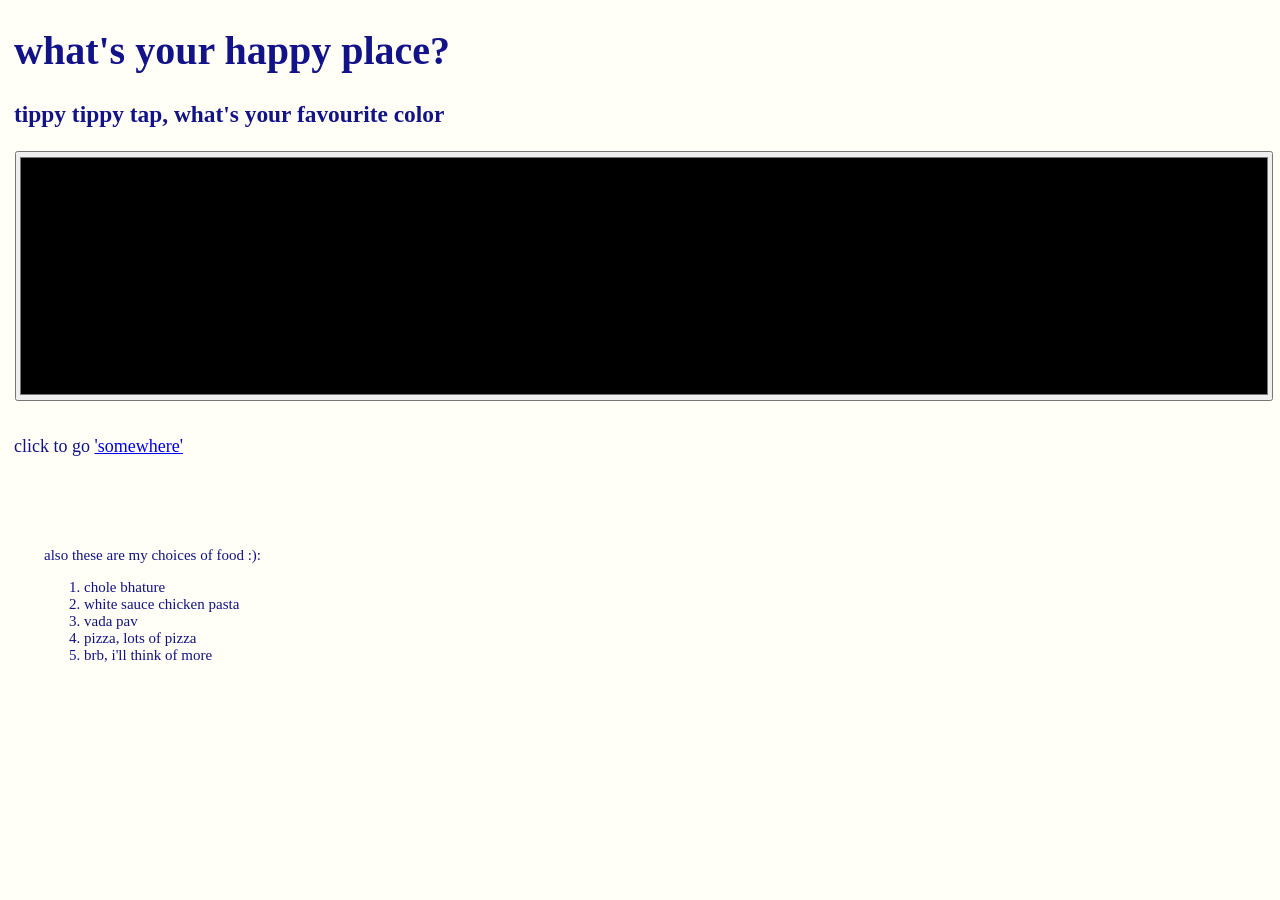
==== index.html @ 8f3d3886 "Fix link in index.html and clean up formatting Updated link to 'somewhere' and formatted HTML." ====
<!DOCTYPE html>
<html>
<head>
<title>i am woo</title>
<link rel="stylesheet" href="artwork.css"/>
</head>

<body>
<h1> what's your happy place? </h1>
<h3>tippy tippy tap, what's your favourite color</h3>
<input type="color" placeholder="why should i believe you" width="100%">
<div class="nowhere-link">
<p>click to go <a href="travelling.html"> 'somewhere'</a></p> 

    <div class="food-choices">
        <p>also these are my choices of food :):</p>
            <ol>
            <li>chole bhature</li>
            <li>white sauce chicken pasta </li>
            <li>vada pav</li>
            <li>pizza, lots of pizza</li>
            <li>brb, i'll think of more</li>
        </ol>
    </div>
</div>
</body>
</html>
---- artwork.css ----
body {
background : rgb(255, 255, 248);
color : rgb(18, 18, 137);
font-size : 20px;
font-weight : normal;
text-align : left;
margin-top : 20px;
margin-left : 14px;
}
.nowhere-link {
margin-top: 35px;
font-size : 18px;
}

input {
    width: 100%;
    height: 250px;
    margin-left: 1px;
}

.food-choices {
    font-size : 15px;
    font-weight : lighter;
    margin-top: 90px;
    margin-left: 30px;
}
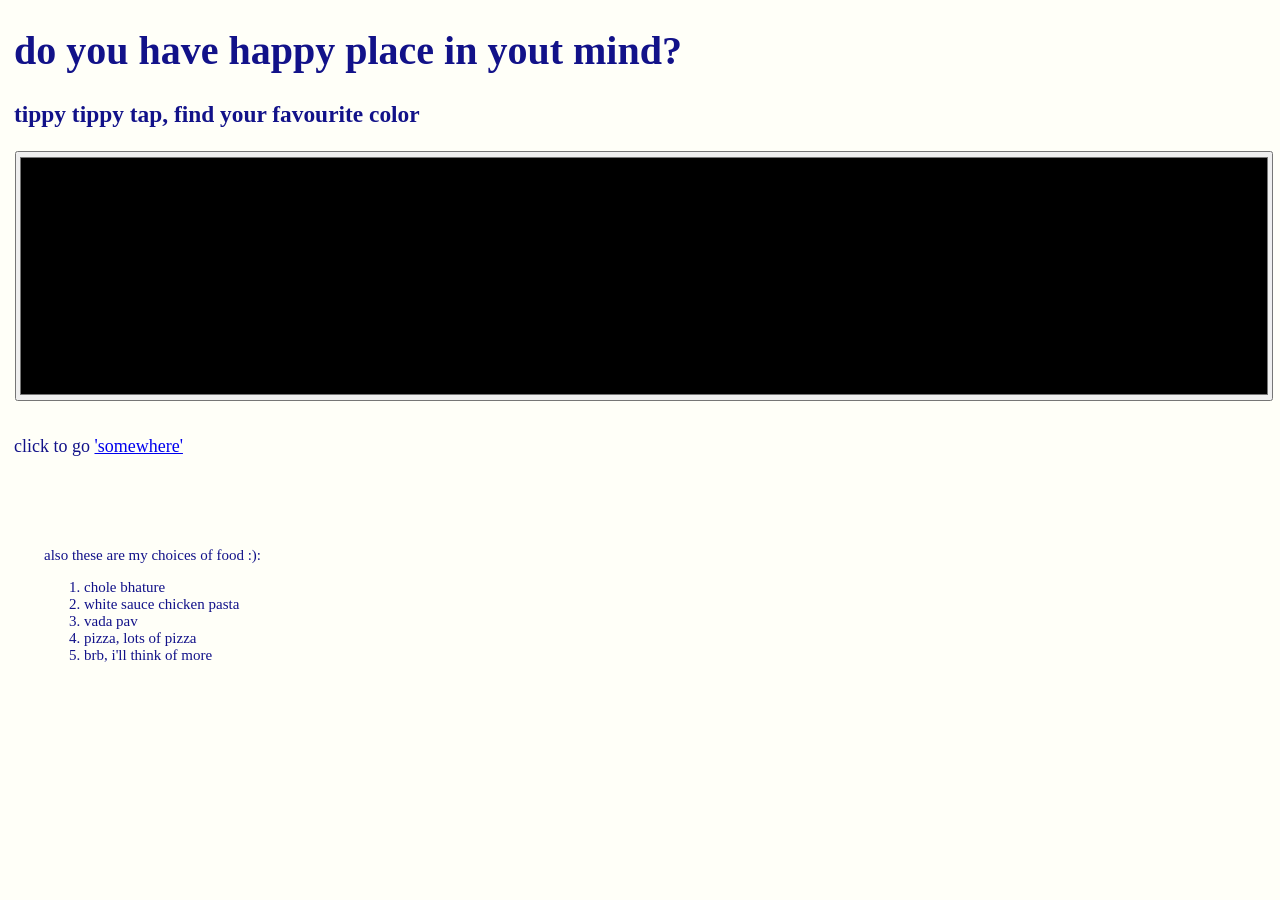
==== commit d35f7f06: "Update index.html" ====
--- a/index.html
+++ b/index.html
@@ -1,17 +1,16 @@
 <!DOCTYPE html>
 <html>
 <head>
-<title>i am woo</title>
+<title> woo all</title>
 <link rel="stylesheet" href="artwork.css"/>
 </head>
 
 <body>
-<h1> what's your happy place? </h1>
-<h3>tippy tippy tap, what's your favourite color</h3>
+<h1> do you have happy place in yout mind? </h1>
+<h3>tippy tippy tap, find your favourite color</h3>
 <input type="color" placeholder="why should i believe you" width="100%">
 <div class="nowhere-link">
 <p>click to go <a href="travelling.html"> 'somewhere'</a></p> 
-
     <div class="food-choices">
         <p>also these are my choices of food :):</p>
             <ol>
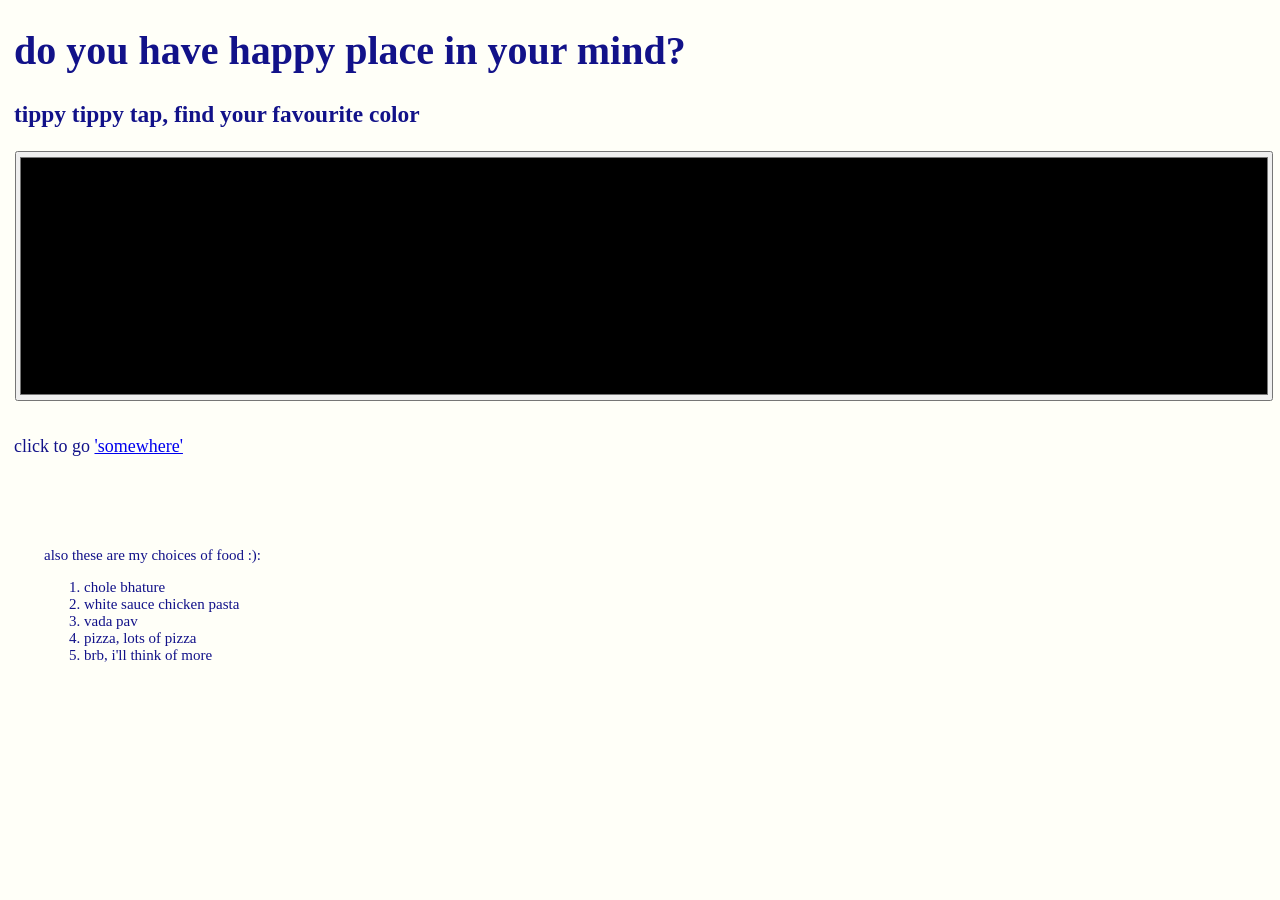
==== commit 649de6fc: "Fix typo in heading and clean up HTML structure Corrected a typo in the heading and improved formatt" ====
--- a/index.html
+++ b/index.html
@@ -6,7 +6,7 @@
 </head>
 
 <body>
-<h1> do you have happy place in yout mind? </h1>
+<h1> do you have happy place in your mind? </h1>
 <h3>tippy tippy tap, find your favourite color</h3>
 <input type="color" placeholder="why should i believe you" width="100%">
 <div class="nowhere-link">
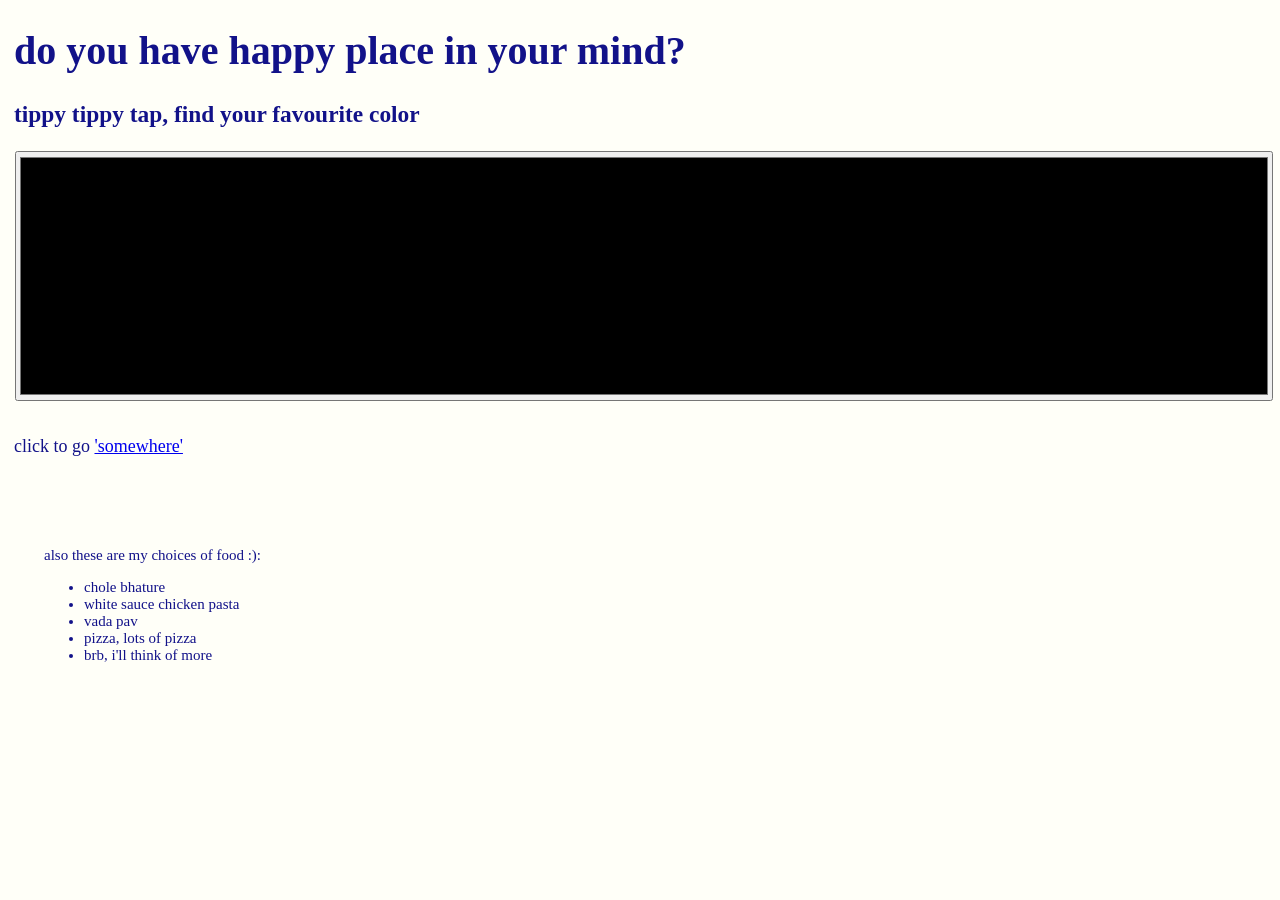
==== commit ee1f690c: "Update index.html" ====
--- a/index.html
+++ b/index.html
@@ -13,13 +13,13 @@
 <p>click to go <a href="travelling.html"> 'somewhere'</a></p> 
     <div class="food-choices">
         <p>also these are my choices of food :):</p>
-            <ol>
+            <ul>
             <li>chole bhature</li>
             <li>white sauce chicken pasta </li>
             <li>vada pav</li>
             <li>pizza, lots of pizza</li>
             <li>brb, i'll think of more</li>
-        </ol>
+        </ul>
     </div>
 </div>
 </body>
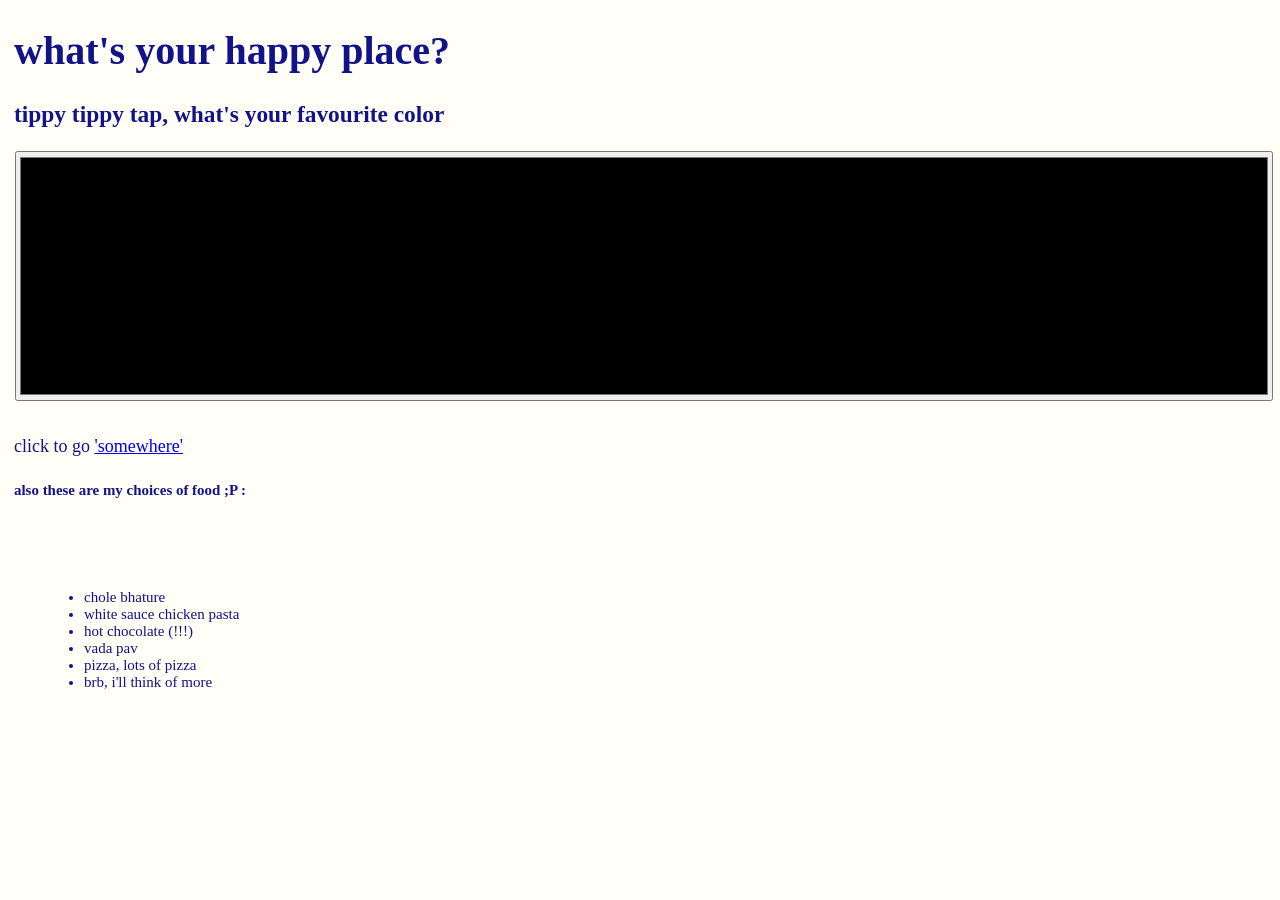
==== commit 46886cb5: "Revise index.html with new content and layout Updated the content and structure of the HTML file, in" ====
--- a/index.html
+++ b/index.html
@@ -1,26 +1,25 @@
 <!DOCTYPE html>
-<html>
 <head>
-<title> woo all</title>
-<link rel="stylesheet" href="artwork.css"/>
+<title>i am woo</title>
 </head>
 
-<body>
-<h1> do you have happy place in your mind? </h1>
-<h3>tippy tippy tap, find your favourite color</h3>
+<link rel="stylesheet" href="artwork.css"/>
+<h1> what's your happy place? </h1>
+<h3>tippy tippy tap, what's your favourite color</h3>
 <input type="color" placeholder="why should i believe you" width="100%">
 <div class="nowhere-link">
-<p>click to go <a href="travelling.html"> 'somewhere'</a></p> 
-    <div class="food-choices">
-        <p>also these are my choices of food :):</p>
+<p>click to go <a href="Conversations_That_Happen_In_A_Car_Have_A_Longer_Life.jpg"> 'somewhere'</a></p> 
+<div class="food-question">
+        <h5>also these are my choices of food ;P :</h5>    
+        <div class="food-choices">    
             <ul>
-            <li>chole bhature</li>
-            <li>white sauce chicken pasta </li>
-            <li>vada pav</li>
-            <li>pizza, lots of pizza</li>
-            <li>brb, i'll think of more</li>
-        </ul>
+                <li>chole bhature</li>
+                <li>white sauce chicken pasta </li>
+                <li>hot chocolate (!!!) </li>
+                <li>vada pav</li>
+                <li>pizza, lots of pizza</li>
+                <li>brb, i'll think of more</li>
+            </ul>
+        </div>
     </div>
 </div>
-</body>
-</html>
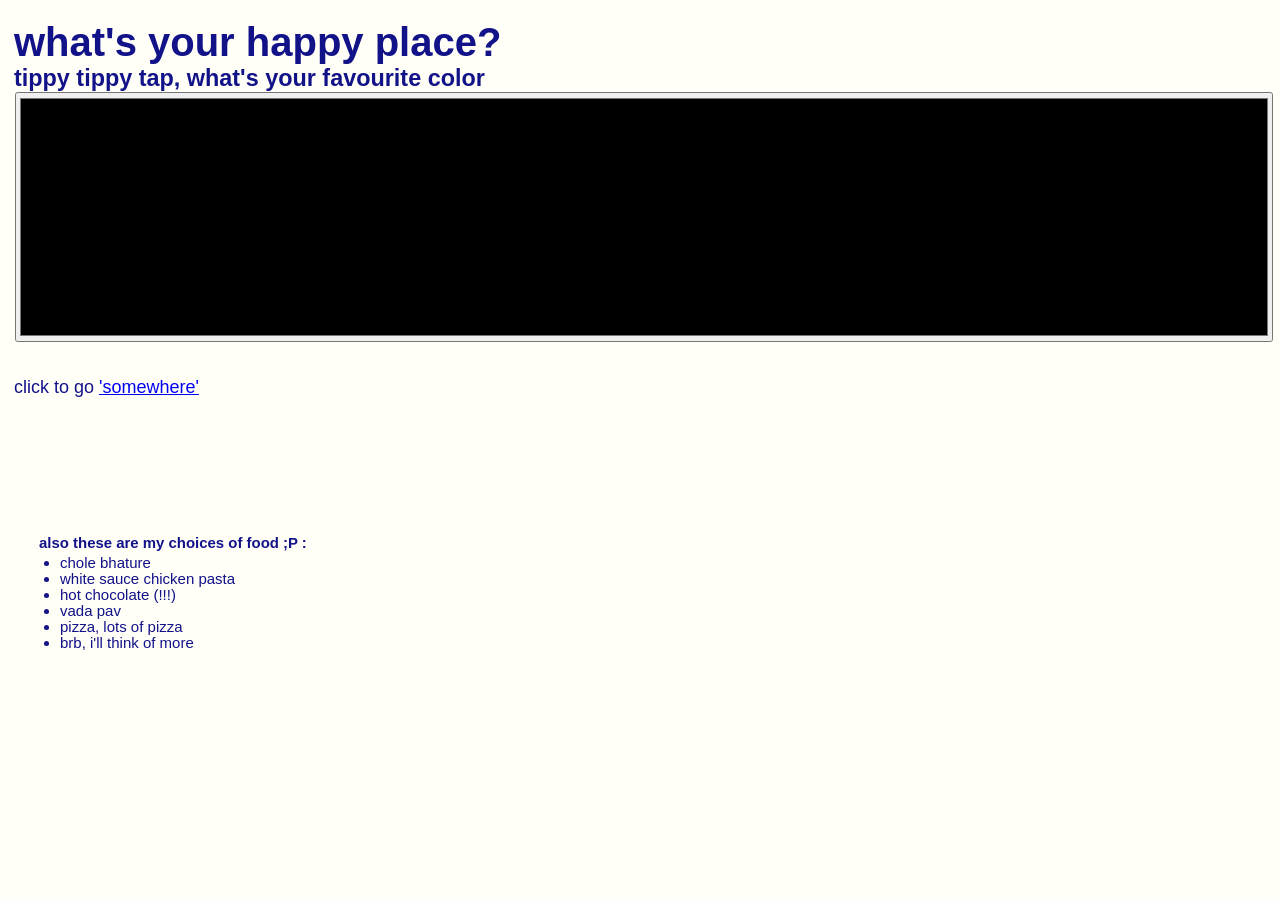
==== commit c171e6c2: "Change link destination in index.html Updated the link in the HTML file to point to 'travelling.html" ====
--- a/index.html
+++ b/index.html
@@ -8,7 +8,7 @@
 <h3>tippy tippy tap, what's your favourite color</h3>
 <input type="color" placeholder="why should i believe you" width="100%">
 <div class="nowhere-link">
-<p>click to go <a href="Conversations_That_Happen_In_A_Car_Have_A_Longer_Life.jpg"> 'somewhere'</a></p> 
+<p>click to go <a href="travelling.html"> 'somewhere'</a></p> 
 <div class="food-question">
         <h5>also these are my choices of food ;P :</h5>    
         <div class="food-choices">    
--- a/artwork.css
+++ b/artwork.css
@@ -1,4 +1,10 @@
+h1, h3, h5, ul, p {
+  margin: 0;
+  padding: 0;
+}
+
 body {
+font-family: "Consolas", sans-serif;
 background : rgb(255, 255, 248);
 color : rgb(18, 18, 137);
 font-size : 20px;
@@ -7,20 +13,29 @@
 margin-top : 20px;
 margin-left : 14px;
 }
-.nowhere-link {
-margin-top: 35px;
-font-size : 18px;
-}
-
 input {
     width: 100%;
     height: 250px;
     margin-left: 1px;
 }
+.nowhere-link {
+margin-top: 35px;
+font-size : 18px;
+margin-bottom: 25px;
+}
 
-.food-choices {
+.food-question h5 {
+margin-top: 136px;   
+margin-bottom: 4px;
+margin-left: 25px; 
+font-family: "Consolas", sans-serif;
+}
+
+.food-choices ul {
+    font-family: "Arial", sans-serif;
     font-size : 15px;
+    margin-top: 0px; 
+    line-height: 16px; 
     font-weight : lighter;
-    margin-top: 90px;
-    margin-left: 30px;
-}+    margin-left: 46px;
+}
